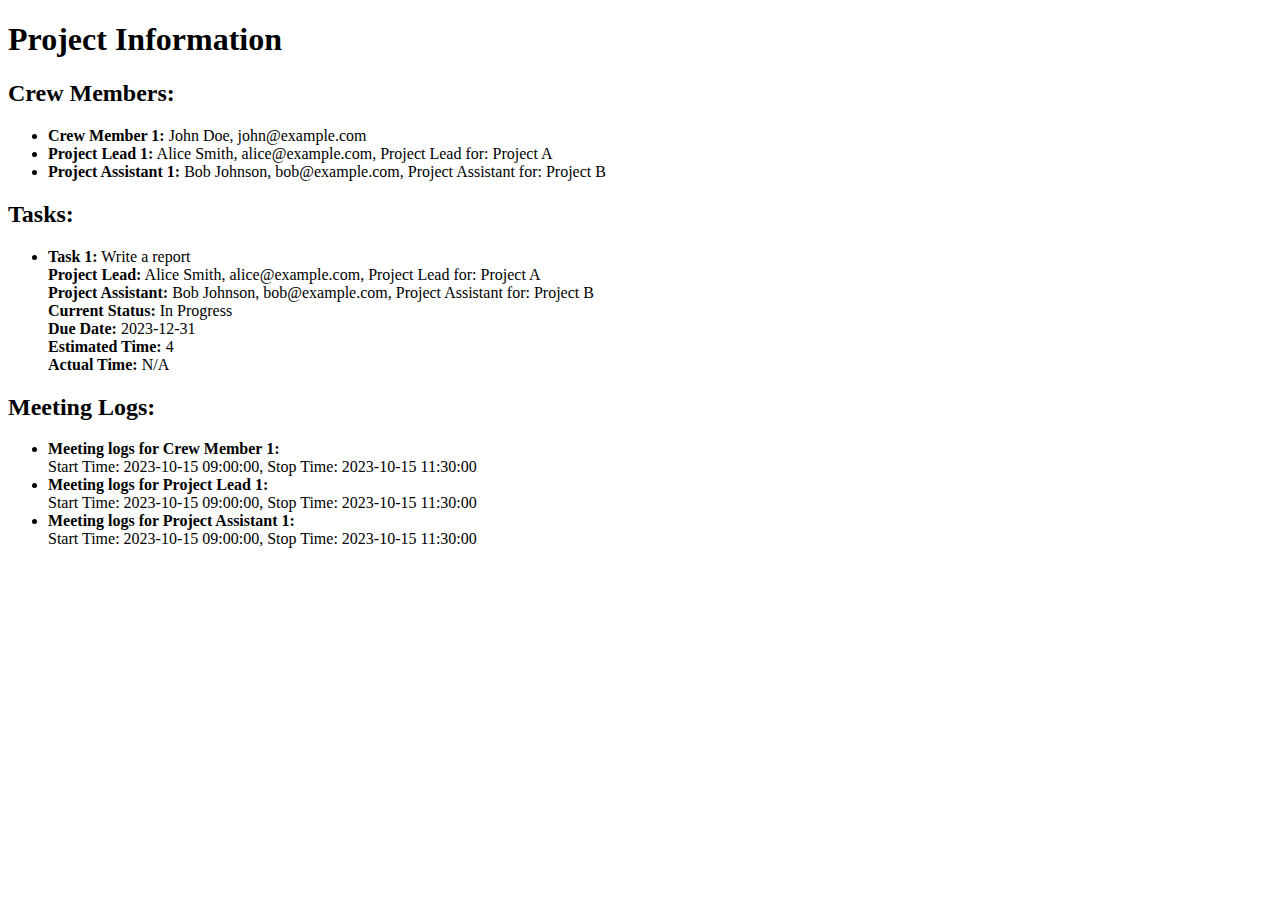
==== swlf/app/templates/index.html @ 7a05a656 "updated functions and logic" ====
<!DOCTYPE html>
<html lang="en">
<head>
    <meta charset="UTF-8">
    <meta name="viewport" content="width=device-width, initial-scale=1.0">
    <title>Project Information</title>
    <link rel="stylesheet" type="text/css" href="static/css/style.css">
</head>
<body>
    <h1>Project Information</h1>

    <h2>Crew Members:</h2>
    <ul>
        <li id="crew_member_info1"></li>
        <li id="crew_member_info2"></li>
        <li id="crew_member_info3"></li>
    </ul>

    <h2>Tasks:</h2>
    <ul>
        <li id="task_info1"></li>
    </ul>

    <h2>Meeting Logs:</h2>
    <ul>
        <li id="meeting_logs1"></li>
        <li id="meeting_logs2"></li>
        <li id="meeting_logs3"></li>
    </ul>

    <script>
        // JavaScript code to populate the HTML elements with Python data
        function populateData() {
            // Crew Member Information
            document.getElementById("crew_member_info1").innerHTML = "<strong>Crew Member 1:</strong> John Doe, john@example.com";
            document.getElementById("crew_member_info2").innerHTML = "<strong>Project Lead 1:</strong> Alice Smith, alice@example.com, Project Lead for: Project A";
            document.getElementById("crew_member_info3").innerHTML = "<strong>Project Assistant 1:</strong> Bob Johnson, bob@example.com, Project Assistant for: Project B";

            // Task Information
            document.getElementById("task_info1").innerHTML = "<strong>Task 1:</strong> Write a report<br>" +
                "<strong>Project Lead:</strong> Alice Smith, alice@example.com, Project Lead for: Project A<br>" +
                "<strong>Project Assistant:</strong> Bob Johnson, bob@example.com, Project Assistant for: Project B<br>" +
                "<strong>Current Status:</strong> In Progress<br>" +
                "<strong>Due Date:</strong> 2023-12-31<br>" +
                "<strong>Estimated Time:</strong> 4<br>" +
                "<strong>Actual Time:</strong> N/A";

            // Meeting Logs
            document.getElementById("meeting_logs1").innerHTML = "<strong>Meeting logs for Crew Member 1:</strong><br>" +
                "Start Time: 2023-10-15 09:00:00, Stop Time: 2023-10-15 11:30:00";

            document.getElementById("meeting_logs2").innerHTML = "<strong>Meeting logs for Project Lead 1:</strong><br>" +
                "Start Time: 2023-10-15 09:00:00, Stop Time: 2023-10-15 11:30:00";

            document.getElementById("meeting_logs3").innerHTML = "<strong>Meeting logs for Project Assistant 1:</strong><br>" +
                "Start Time: 2023-10-15 09:00:00, Stop Time: 2023-10-15 11:30:00";
        }

        // Call the populateData function when the page loads
        window.onload = populateData;
    </script>
</body>
</html>
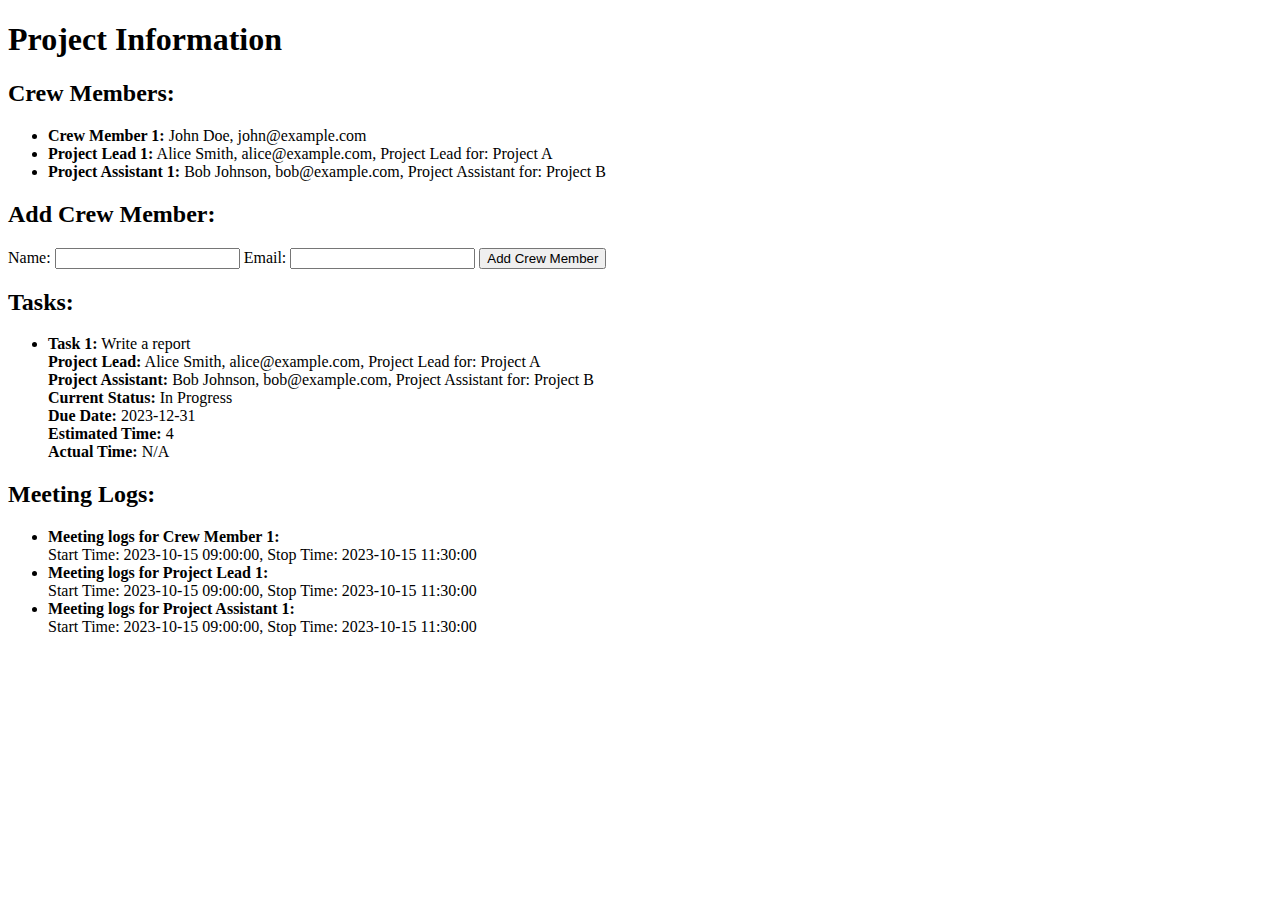
==== commit e0cef4a3: "Updated logic" ====
--- a/swlf/app/templates/index.html
+++ b/swlf/app/templates/index.html
@@ -15,6 +15,15 @@
         <li id="crew_member_info2"></li>
         <li id="crew_member_info3"></li>
     </ul>
+    
+    <h2>Add Crew Member:</h2>
+    <form action="{{ url_for('add_crew_member') }}" method="post">
+        <label for="name">Name:</label>
+        <input type="text" id="name" name="name" required>
+        <label for="email">Email:</label>
+        <input type="email" id="email" name="email" required>
+        <button type="submit">Add Crew Member</button>
+    </form>
 
     <h2>Tasks:</h2>
     <ul>
